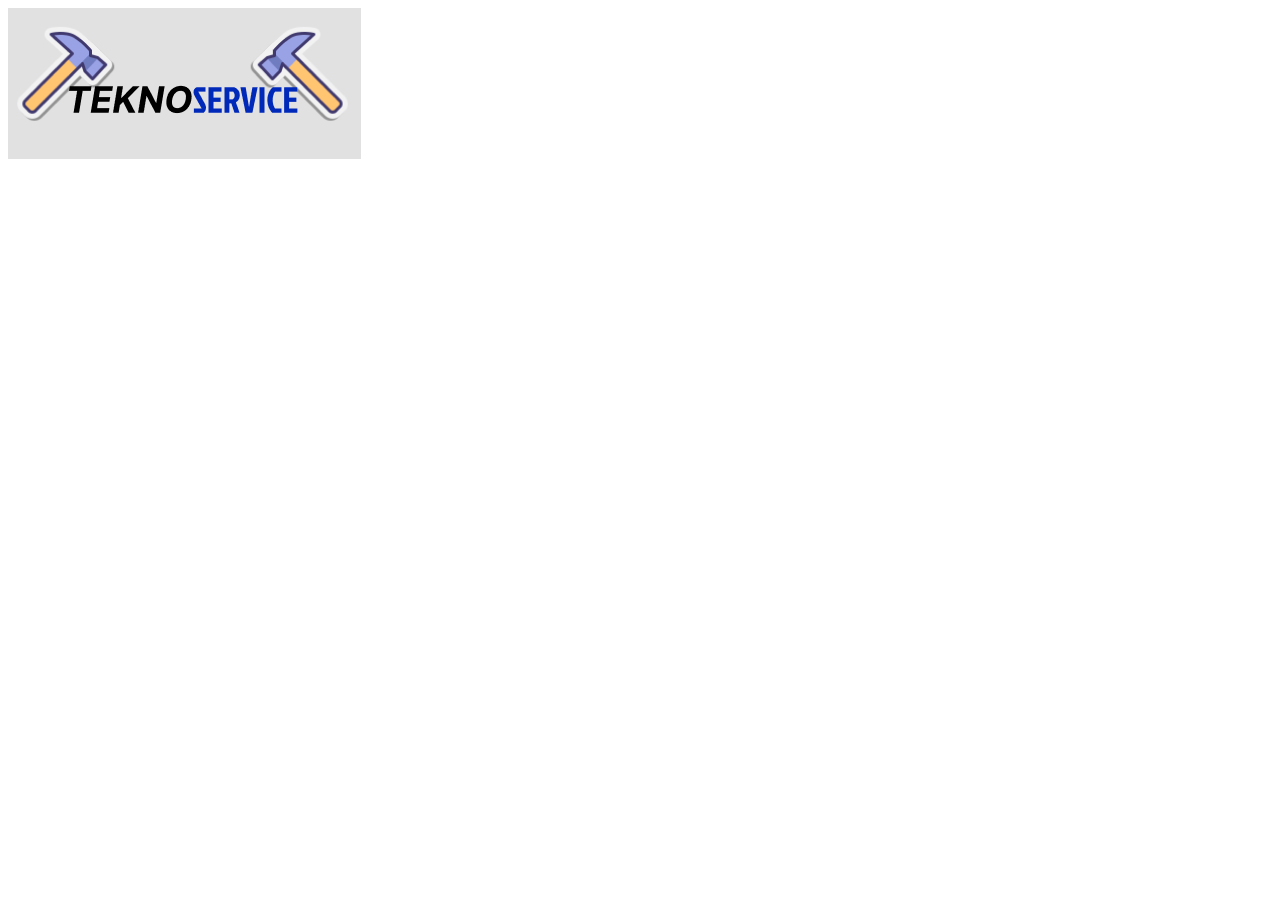
==== T1/TeknoService-E1/index.html @ 724cdcad "initial commit" ====
<!DOCTYPE html>
<html lang="en">

<head>
    <meta charset="UTF-8">
    <meta name="viewport" content="width=device-width, initial-scale=1.0">
    <title>Teknoservice</title>
    <link href="https://cdn.jsdelivr.net/npm/bootstrap@5.3.2/dist/css/bootstrap.min.css" rel="stylesheet" integrity="sha384-T3c6CoIi6uLrA9TneNEoa7RxnatzjcDSCmG1MXxSR1GAsXEV/Dwwykc2MPK8M2HN" crossorigin="anonymous">
    <link rel="stylesheet" href="index.css">
</head>

<body>

    <img src="img/Captura de pantalla 2023-09-22 094323.png" alt="" class="img">
    <div class="">

    </div>



    <script src="https://code.jquery.com/jquery-3.7.1.min.js"
        integrity="sha256-/JqT3SQfawRcv/BIHPThkBvs0OEvtFFmqPF/lYI/Cxo=" crossorigin="anonymous"></script>
    <script src="https://cdn.jsdelivr.net/npm/bootstrap@5.3.2/dist/js/bootstrap.bundle.min.js" integrity="sha384-C6RzsynM9kWDrMNeT87bh95OGNyZPhcTNXj1NW7RuBCsyN/o0jlpcV8Qyq46cDfL" crossorigin="anonymous"></script>
    <script src="index.js"></script>
</body>

</html>
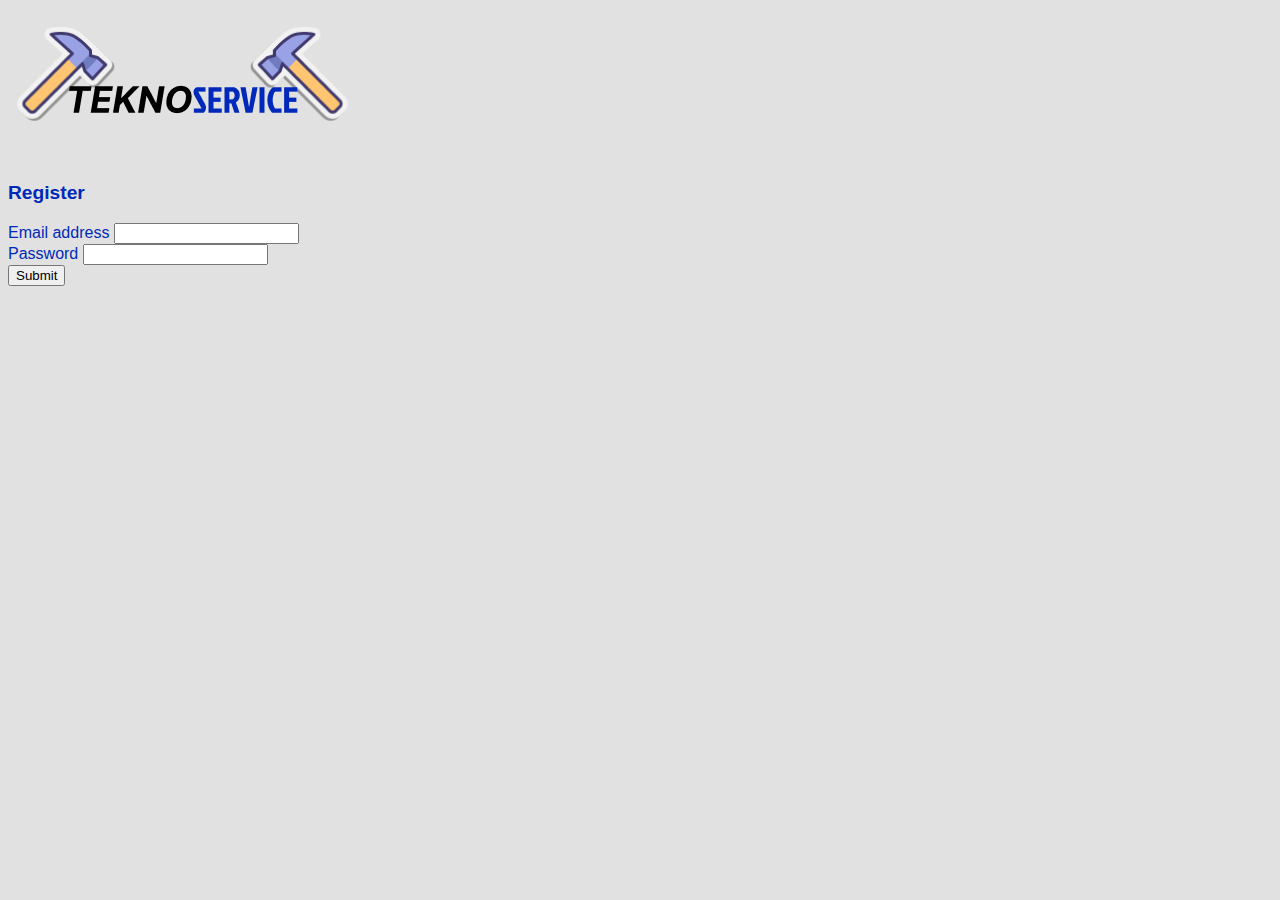
==== commit 1b96401f: "som advances on the log in page" ====
--- a/T1/TeknoService-E1/index.html
+++ b/T1/TeknoService-E1/index.html
@@ -10,12 +10,31 @@
 </head>
 
 <body>
-
-    <img src="img/Captura de pantalla 2023-09-22 094323.png" alt="" class="img">
-    <div class="">
-
+    <div class="container-fluid w-100">
+        <div class="row">
+            <img src="img/Captura de pantalla 2023-09-22 094323.png" alt="" class="m-auto w-50">
+        </div>
+        <div class="row mt-5">
+            <div class="row">
+                <p style="font-weight: bold;font-size: larger;">Register</p>
+            </div>
+            <div class="row">
+                <form>
+                    <div class="mb-3">
+                      <label for="exampleInputEmail1" class="form-label">Email address</label>
+                      <input type="email" class="form-control border-1" id="exampleInputEmail1" aria-describedby="emailHelp">
+                    </div>
+                    <div class="mb-3">
+                      <label for="exampleInputPassword1" class="form-label">Password</label>
+                      <input type="password" class="form-control" id="exampleInputPassword1">
+                    </div>
+                    <button type="submit" class="btn btn-primary">Submit</button>
+                  </form>
+            </div>
+            
+        </div>
     </div>
-
+    
 
 
     <script src="https://code.jquery.com/jquery-3.7.1.min.js"
--- a/T1/TeknoService-E1/index.css
+++ b/T1/TeknoService-E1/index.css
@@ -0,0 +1,5 @@
+body{
+    background-color: #E1E1E1;
+    color: #0029BA;
+    font-family: 'Segoe UI', Tahoma, Geneva, Verdana, sans-serif;
+}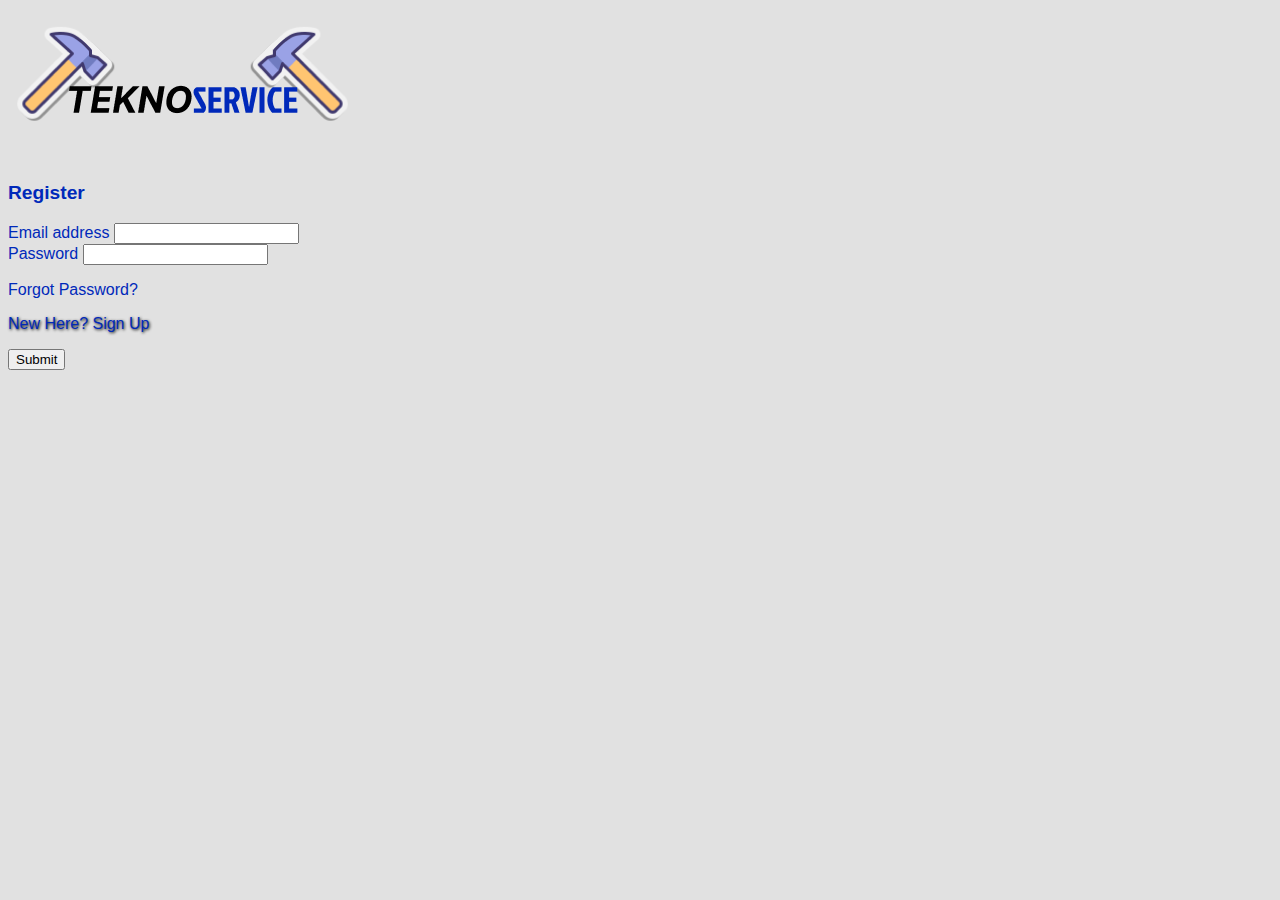
==== commit a5298d88: "finished log in beginning home" ====
--- a/T1/TeknoService-E1/index.html
+++ b/T1/TeknoService-E1/index.html
@@ -11,24 +11,30 @@
 
 <body>
     <div class="container-fluid w-100">
-        <div class="row">
-            <img src="img/Captura de pantalla 2023-09-22 094323.png" alt="" class="m-auto w-50">
+        <div class="row pt-5">
+            <img src="img/Captura de pantalla 2023-09-22 094323.png" alt="" class="m-auto w-75">
         </div>
-        <div class="row mt-5">
+        <div class="row mt-5 pt-5 ">
             <div class="row">
                 <p style="font-weight: bold;font-size: larger;">Register</p>
             </div>
-            <div class="row">
+            <div class="row m-auto ">
                 <form>
-                    <div class="mb-3">
+                    <div class="mb-3 row">
                       <label for="exampleInputEmail1" class="form-label">Email address</label>
                       <input type="email" class="form-control border-1" id="exampleInputEmail1" aria-describedby="emailHelp">
                     </div>
-                    <div class="mb-3">
+                    <div class="mb-3 row">
                       <label for="exampleInputPassword1" class="form-label">Password</label>
                       <input type="password" class="form-control" id="exampleInputPassword1">
+                      <p class="text-end">Forgot Password?</p>
                     </div>
-                    <button type="submit" class="btn btn-primary">Submit</button>
+                    <div class="row">
+                        <div class="col-6"> <p class="text-black">New Here? Sign Up</p></div>
+                        <div class="col-6 justify-content-end d-flex"><button type="submit" class="btn btn-dark align-right ">Submit</button></div>
+                        
+                    </div>
+                    
                   </form>
             </div>
             
--- a/T1/TeknoService-E1/index.css
+++ b/T1/TeknoService-E1/index.css
@@ -2,4 +2,7 @@
     background-color: #E1E1E1;
     color: #0029BA;
     font-family: 'Segoe UI', Tahoma, Geneva, Verdana, sans-serif;
+}
+form > div > div > p {
+    text-shadow: 1px 1px 3px black !important;
 }